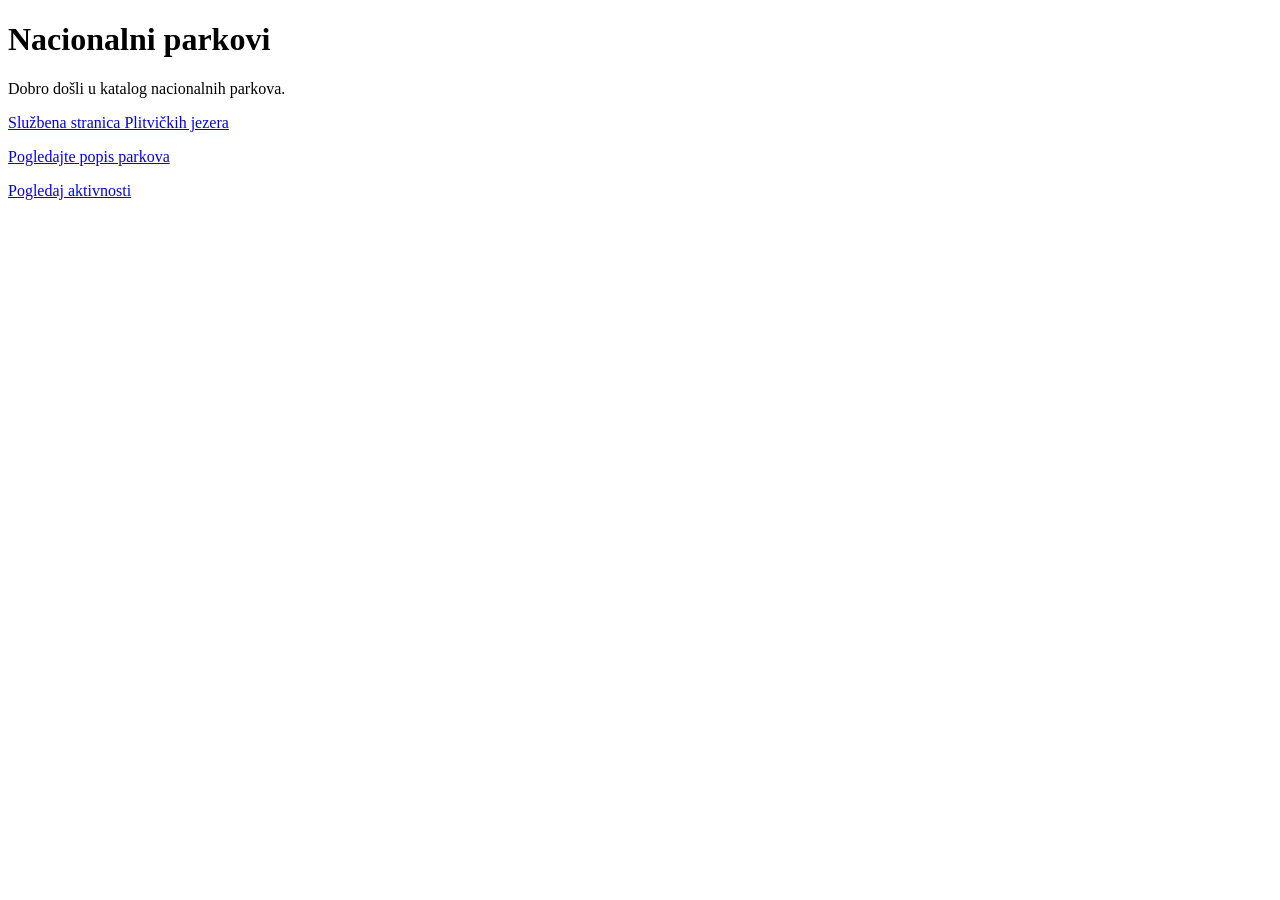
==== index.html @ 38a24cb3 "Dodaj osnovne HTML stranice nacionalnih parkova" ====
<!DOCTYPE html>
<html lang="hr">
<head>
    <meta charset="UTF-8">
    <meta name="viewport" content="width=device-width, initial-scale=1.0">
    <title>Nacionalni parkovi</title>
</head>
<body>
    <h1>Nacionalni parkovi</h1>
    <p>Dobro došli u katalog nacionalnih parkova.</p>

    <p>
    <a href="https://np-plitvicka-jezera.hr/"
       target="_blank">
        Službena stranica Plitvičkih jezera
    </a>
</p>

<a href="parkovi.html">Pogledajte popis parkova</a>
<p>
    <a href="parkovi.html#aktivnosti">Pogledaj aktivnosti</a>
</p>

</body>
</html>
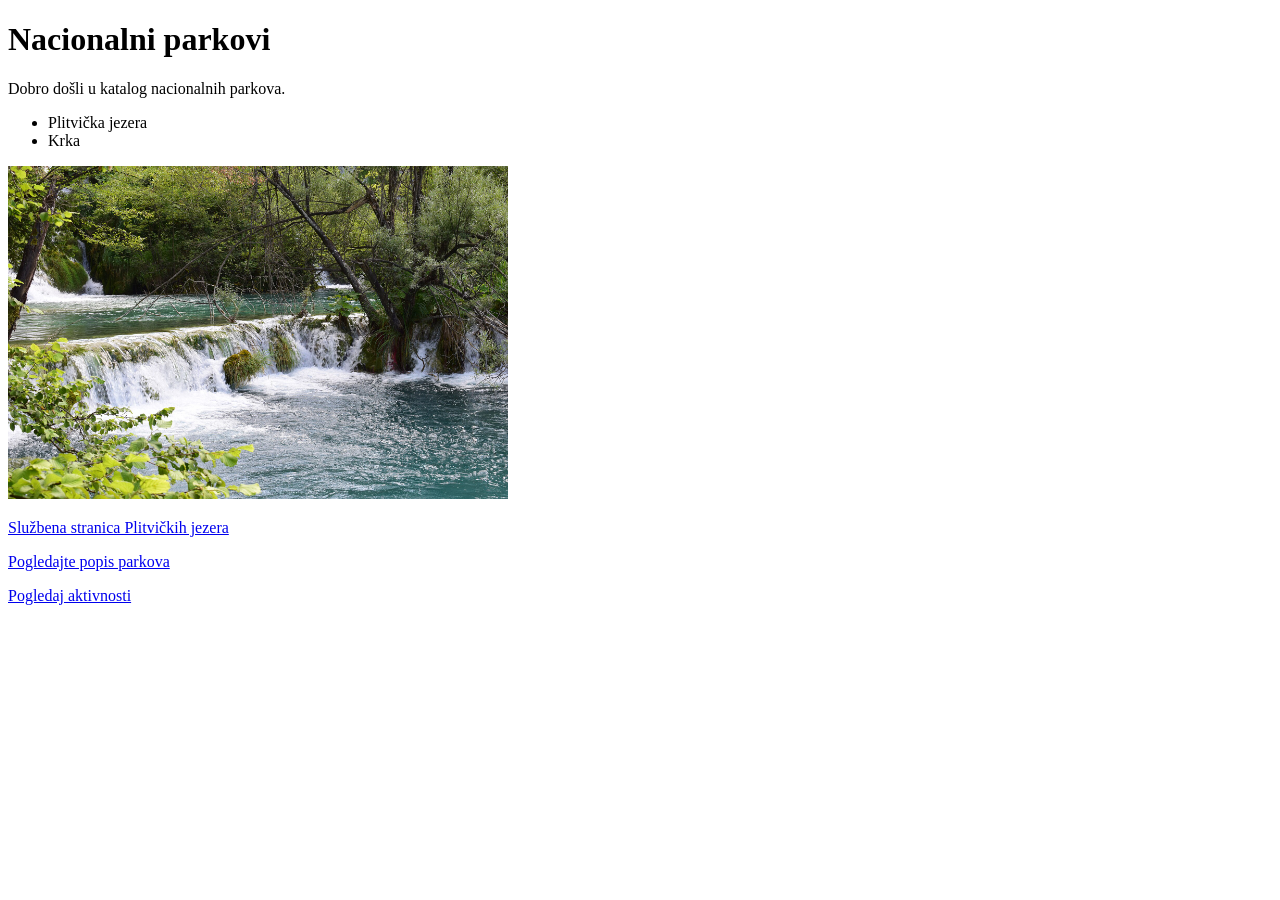
==== commit f10a119f: "Dodaj listu parkova i fotografiju Plitvica" ====
--- a/index.html
+++ b/index.html
@@ -1,25 +1,34 @@
 <!DOCTYPE html>
 <html lang="hr">
+
 <head>
     <meta charset="UTF-8">
     <meta name="viewport" content="width=device-width, initial-scale=1.0">
     <title>Nacionalni parkovi</title>
 </head>
+
 <body>
     <h1>Nacionalni parkovi</h1>
     <p>Dobro došli u katalog nacionalnih parkova.</p>
 
+    <ul>
+        <li>Plitvička jezera</li>
+        <li>Krka</li>
+    </ul>
+
+    <img src="slike/plitvice.jpg" alt="Plitvička jezera" width="500">
+
     <p>
-    <a href="https://np-plitvicka-jezera.hr/"
-       target="_blank">
-        Službena stranica Plitvičkih jezera
-    </a>
-</p>
+        <a href="https://np-plitvicka-jezera.hr/" target="_blank">
+            Službena stranica Plitvičkih jezera
+        </a>
+    </p>
 
-<a href="parkovi.html">Pogledajte popis parkova</a>
-<p>
-    <a href="parkovi.html#aktivnosti">Pogledaj aktivnosti</a>
-</p>
+    <a href="parkovi.html">Pogledajte popis parkova</a>
+    <p>
+        <a href="parkovi.html#aktivnosti">Pogledaj aktivnosti</a>
+    </p>
 
 </body>
+
 </html>
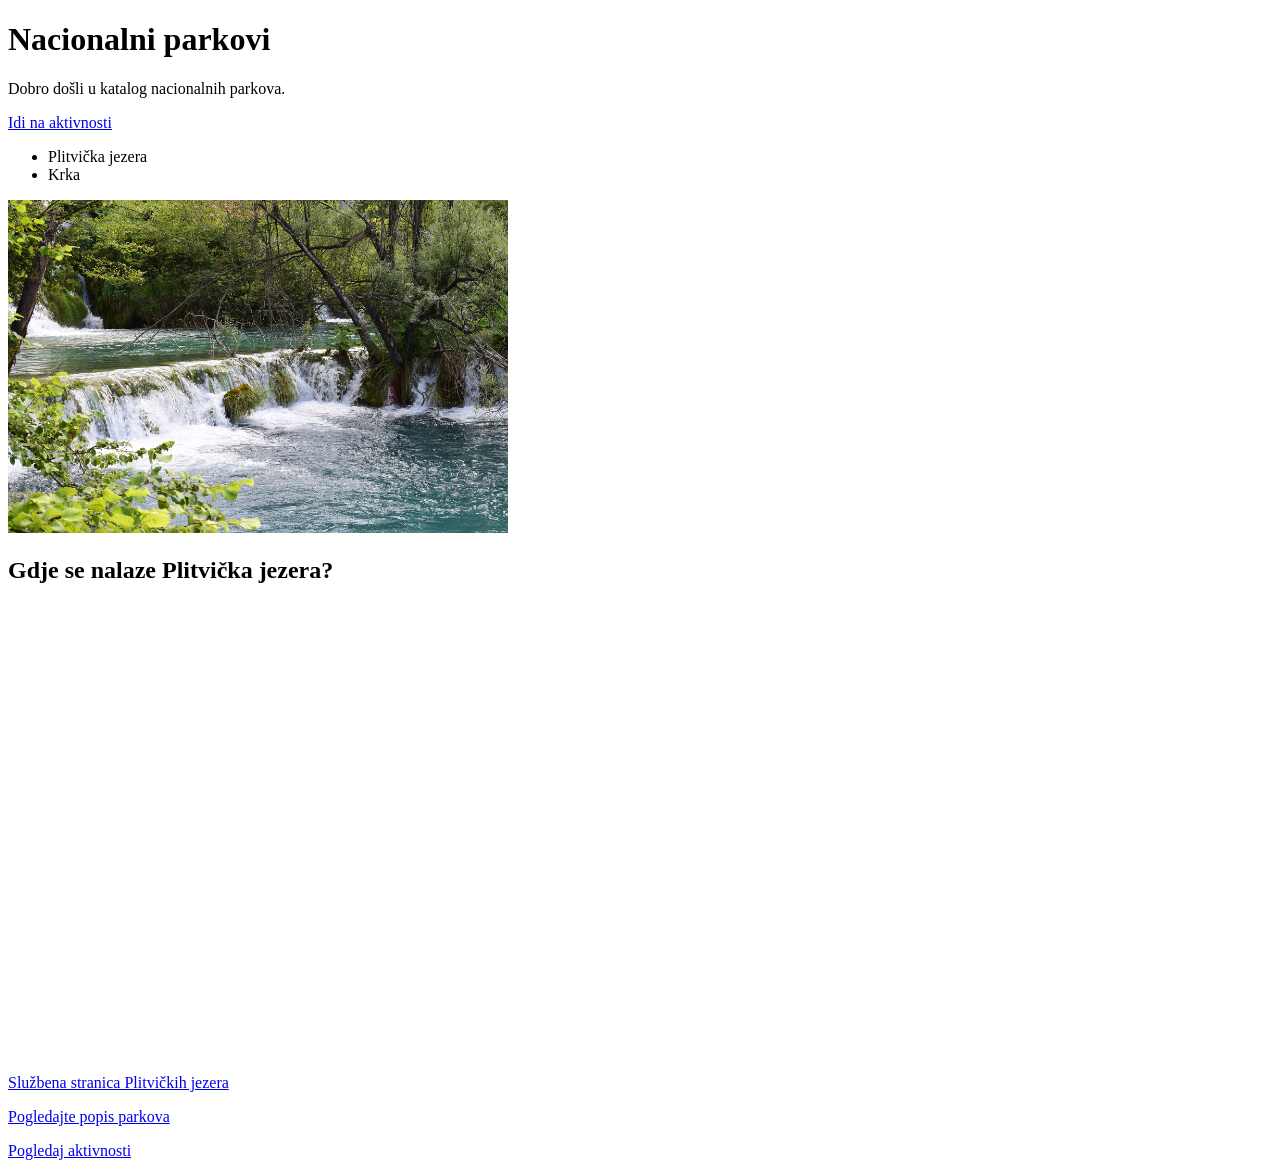
==== commit 350aac2e: "Dodaj kartu i poveznicu na sekciju aktivnosti" ====
--- a/index.html
+++ b/index.html
@@ -10,6 +10,9 @@
 <body>
     <h1>Nacionalni parkovi</h1>
     <p>Dobro došli u katalog nacionalnih parkova.</p>
+    <p>
+        <a href="#aktivnosti">Idi na aktivnosti</a>
+    </p>
 
     <ul>
         <li>Plitvička jezera</li>
@@ -17,6 +20,11 @@
     </ul>
 
     <img src="slike/plitvice.jpg" alt="Plitvička jezera" width="500">
+    <h2>Gdje se nalaze Plitvička jezera?</h2>
+    <iframe
+        src="https://www.google.com/maps/embed?pb=!1m16!1m12!1m3!1d22617.004450893546!2d15.595645903309602!3d44.88009375798161!2m3!1f0!2f0!3f0!3m2!1i1024!2i768!4f13.1!2m1!1splitvicka%20jezera!5e0!3m2!1shr!2shr!4v1794841253702!5m2!1shr!2shr"
+        width="600" height="450" style="border:0;" allowfullscreen="" loading="lazy"
+        referrerpolicy="strict-origin-when-cross-origin"></iframe>
 
     <p>
         <a href="https://np-plitvicka-jezera.hr/" target="_blank">
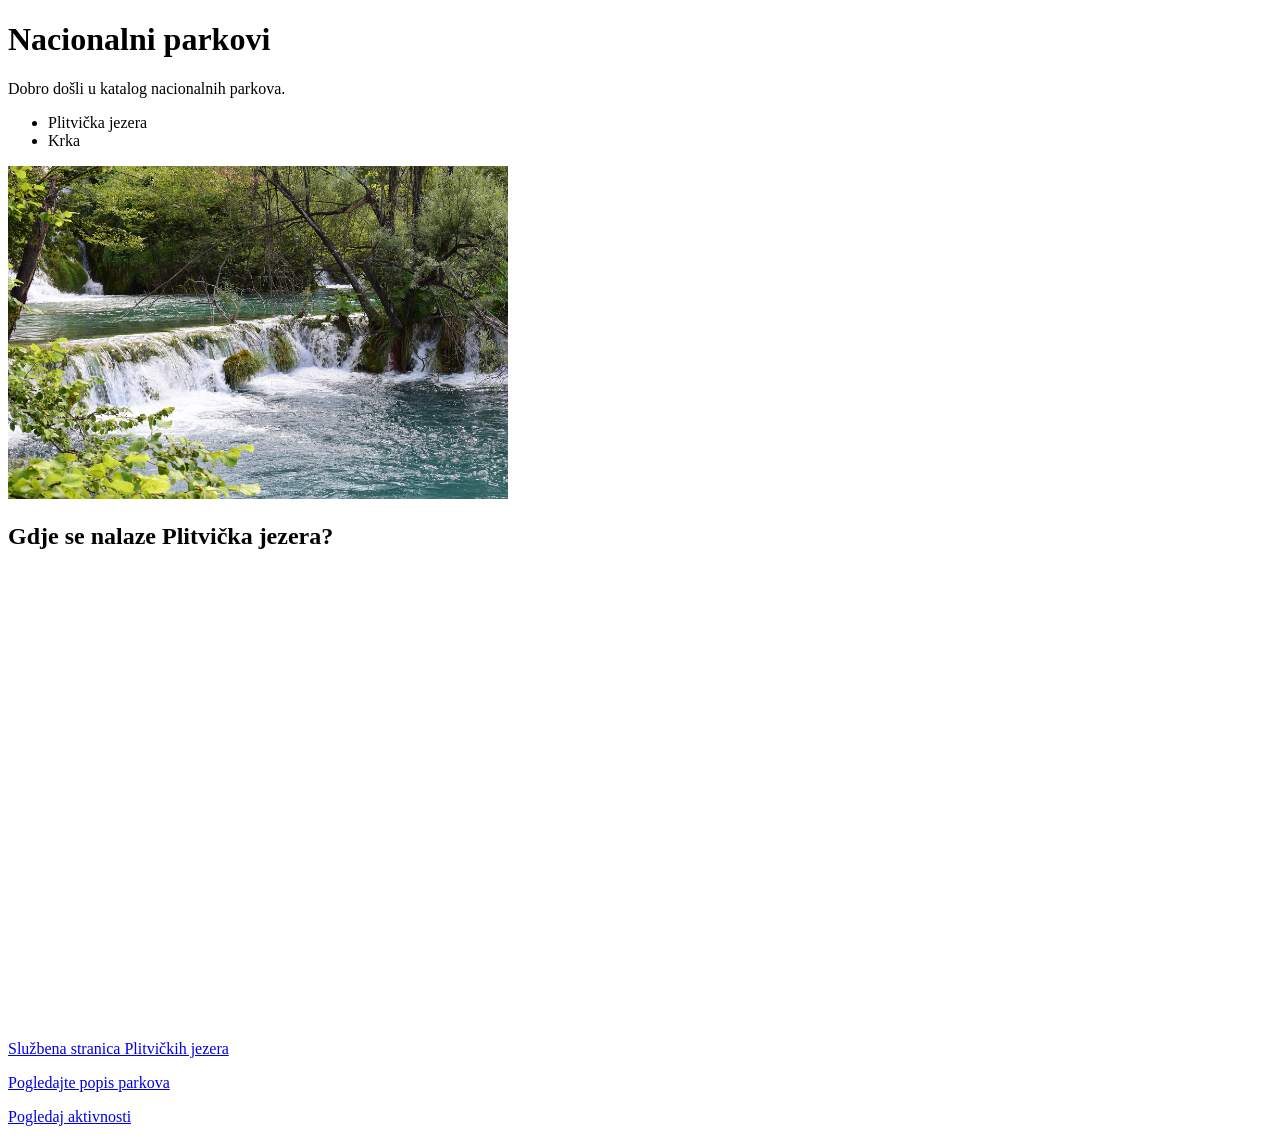
==== commit ba01c185: "Dopuni HTML stranice i naslove tablica" ====
--- a/index.html
+++ b/index.html
@@ -10,9 +10,7 @@
 <body>
     <h1>Nacionalni parkovi</h1>
     <p>Dobro došli u katalog nacionalnih parkova.</p>
-    <p>
-        <a href="#aktivnosti">Idi na aktivnosti</a>
-    </p>
+
 
     <ul>
         <li>Plitvička jezera</li>
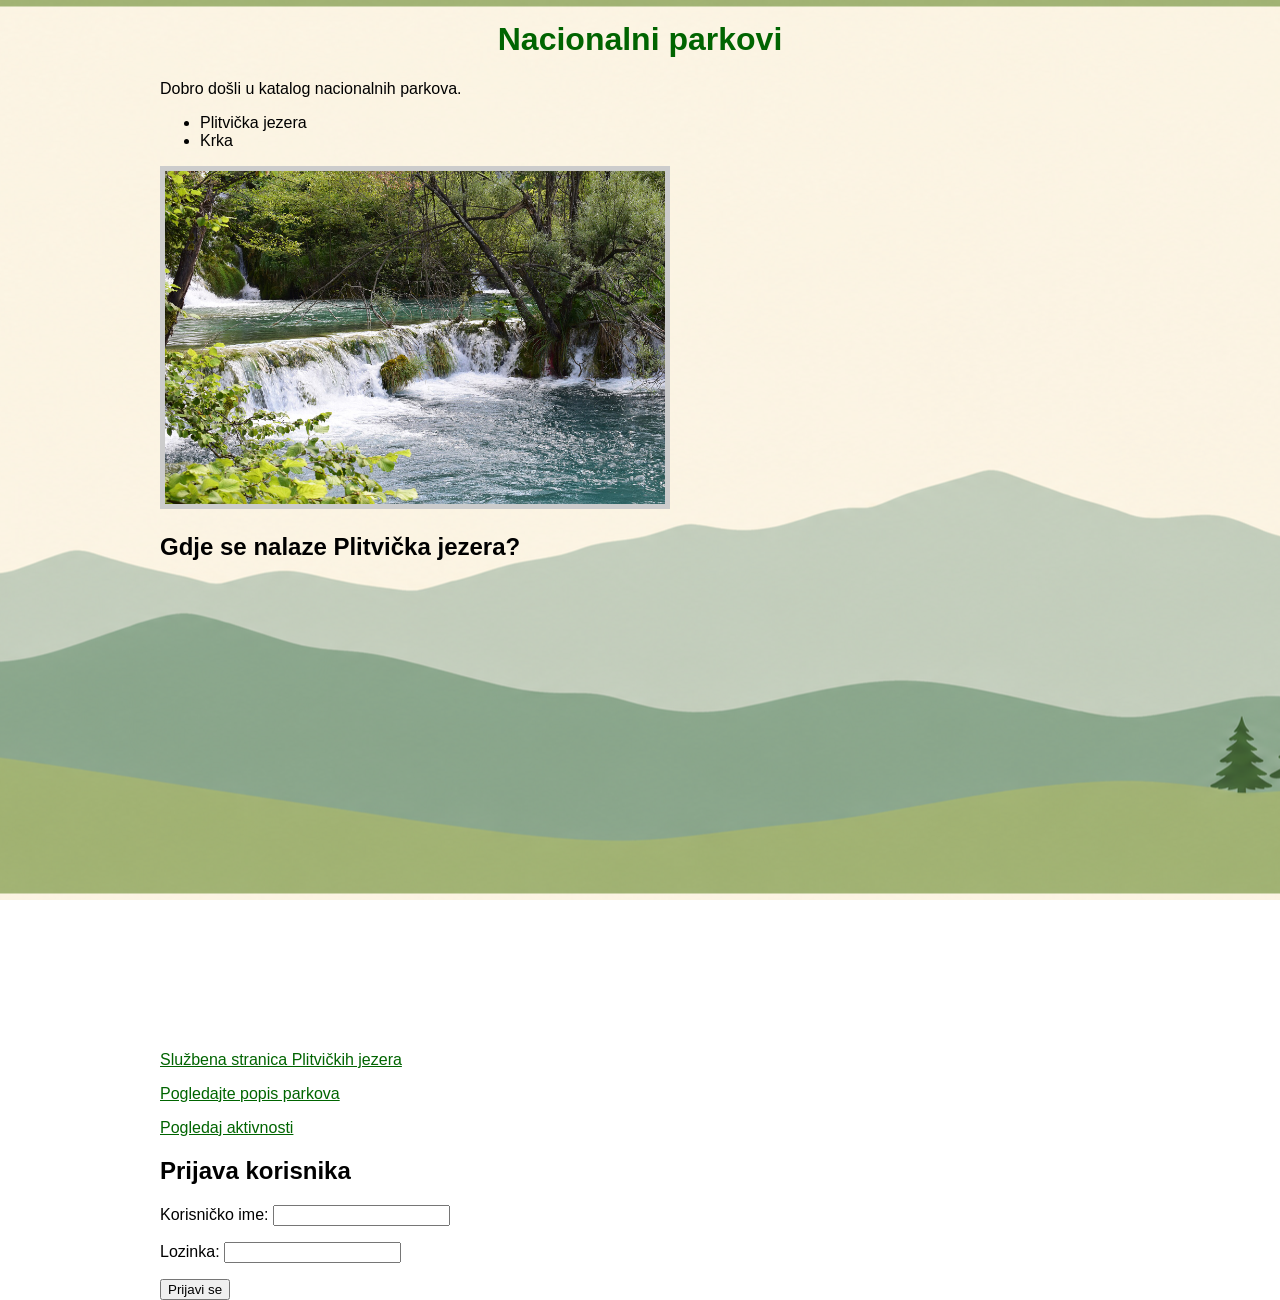
==== commit 75e2e884: "Dodaj HTML forme i CSS stilove za katalog parkova" ====
--- a/index.html
+++ b/index.html
@@ -5,6 +5,8 @@
     <meta charset="UTF-8">
     <meta name="viewport" content="width=device-width, initial-scale=1.0">
     <title>Nacionalni parkovi</title>
+
+    <link rel="stylesheet" href="stil.css">
 </head>
 
 <body>
@@ -35,6 +37,24 @@
         <a href="parkovi.html#aktivnosti">Pogledaj aktivnosti</a>
     </p>
 
+
+    <h2>Prijava korisnika</h2>
+
+    <form>
+        <p>
+            <label for="korisnickoIme">Korisničko ime:</label>
+            <input type="text" id="korisnickoIme" name="korisnickoIme" required>
+        </p>
+
+        <p>
+            <label for="lozinka">Lozinka:</label>
+            <input type="password" id="lozinka" name="lozinka" required>
+        </p>
+
+        <input type="submit" value="Prijavi se">
+    </form>
+
+
 </body>
 
 </html>
--- a/stil.css
+++ b/stil.css
@@ -0,0 +1,33 @@
+body {
+    font-family: "Segoe UI", sans-serif;
+    max-width: 960px;
+    margin: 0 auto;
+    /* Centrira blok kad ima slobodnog prostora */
+    padding: 0 16px;
+    /* Ostavlja unutarnji razmak lijevo i desno */
+
+ background-image: url("slike/pozadina-parkovi.png");
+   
+    background-position: center;  /* Centrira pozadinsku sliku */
+    background-attachment: fixed; /* Slika ostaje na istom mjestu u prozoru dok pomičeš stranicu */
+}
+
+h1 {
+    color: darkgreen;
+    text-align: center;
+}
+
+a {
+    color: darkgreen;
+}
+
+a:hover {
+    color: black;
+    background-color: #ccc;
+}
+
+img {
+    max-width: 95%;
+    height: auto;
+    border: 5px solid #ccc;
+}
